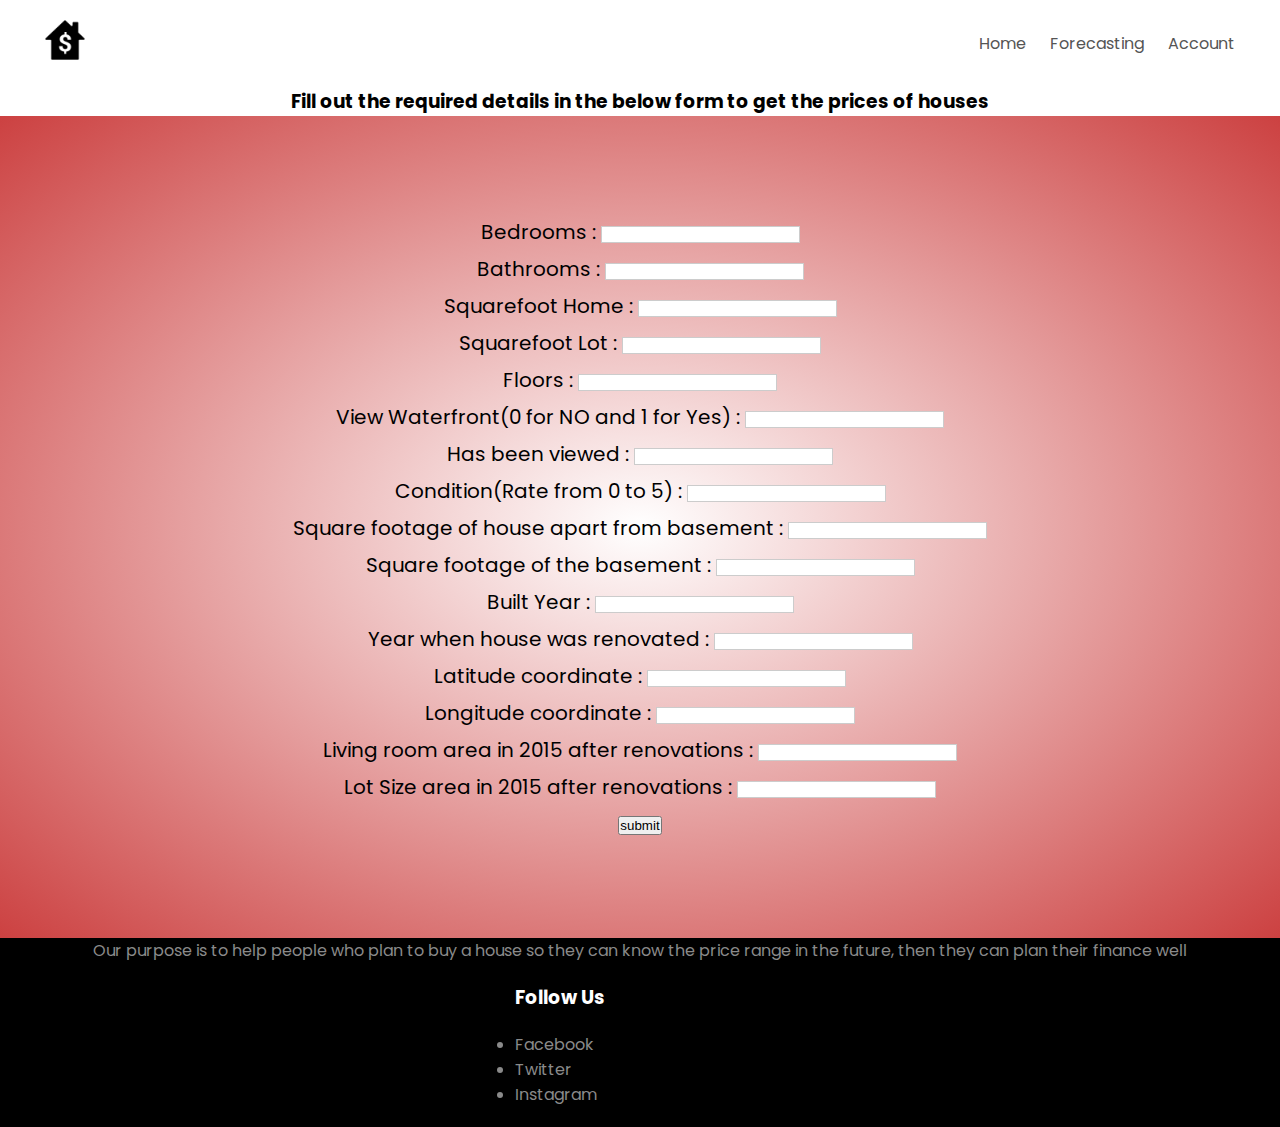
==== MachineLearningModel/templates/index.html @ 68eaeb06 "commit" ====
<!DOCTYPE html>
<html>
  <head>
    <meta name="viewport" content="width=device-width.initial-scale=1.0" />
    <title>House Price Predition</title>
    <link rel="stylesheet" type="text/css" href="../../Frontend/css/style.css" />
    <link rel="preconnect" href="https://fonts.googleapis.com" />
    <link rel="preconnect" href="https://fonts.gstatic.com" crossorigin />
    <link
      href="https://fonts.googleapis.com/css2?family=Poppins:wght@300&display=swap"
      rel="stylesheet"
    />
    <link
      rel="stylesheet"
      type="text/css"
      href="https://cdn.jsdelivr.net/npm/@fortawesome/fontawesome-free@5.15.4/css/fontawesome.min.css"
    />
  </head>

  <body>
    <div class="container">
      <div class="navbar">
        <div class="logo">
          <img src="../../Frontend/images/housep.png" width="40px" height="40px" />
        </div>

        <nav>
          <ul id="MenuItems">
            <li><a href="../../Frontend/html/housepriceprediction.html">Home</a></li>
            <li><a href="../../MachineLearningModel/templates/index.html">Forecasting</a></li>
            <li><a href="../../Frontend/html/Account.html">Account</a></li>
          </ul>
        </nav>
        <img src="menu1.png" class="menu-icon" onclick="menutoggle()" />
      </div>
    </div>

    <!-----forecasting the prices----->
    <div class="forcast">
      <h3>
        Fill out the required details in the below form to get the prices of
        houses
      </h3>
    </div>    
    <div class="forecasting-page">
      <form action="/predict" id="HpData" method="POST">
        <label for="Bedrooms">Bedrooms :</label>
        <input type="number" id="Bedrooms" name="Bedrooms" />
        <br />

        <label for="Bathrooms">Bathrooms : </label>
        <input type="number" id="Bathrooms" name="Bathrooms" />
        <br />

        <label for="Sqft_Living">Squarefoot Home :</label>
        <input type="number" id="Sqft_Living" name="Sqft_Living" />
        <br />

        <label for="Sqft_Lot">Squarefoot Lot :</label>
        <input type="number" id="Sqft_Lot" name="Sqft_Lot" />
        <br />

        <label for="Floors">Floors :</label>
        <input type="number" id="Floors" name="Floors" />
        <br />

        <label for="Waterfront">
          View Waterfront(0 for NO and 1 for Yes) :</label
        >
        <input type="number" id="Waterfront" name="Waterfront" />
        <br />

        <label for="View"> Has been viewed :</label>
        <input type="number" id="View" name="View" />
        <br />

        <label for="Condition"> Condition(Rate from 0 to 5) :</label>
        <input type="number" id="Condition" name="Condition" />
        <br />

        <label for="Sqft_Above">
          Square footage of house apart from basement :</label
        >
        <input type="number" id="Sqft_Above" name="Sqft_Above" />
        <br />

        <label for="Sqft_Basement"> Square footage of the basement :</label>
        <input type="number" id="Sqft_Basement" name="Sqft_Basement" />
        <br />

        <label for="Yr_Built"> Built Year :</label>
        <input type="number" id="Yr_Built" name="Yr_Built" />
        <br />

        <label for="Yr_Renovated"> Year when house was renovated :</label>
        <input type="number" id="Yr_Renovated" name="Yr_Renovated" />
        <br />

        <label for="Lat"> Latitude coordinate :</label>
        <input type="number" id="Lat" name="Lat" />
        <br />

        <label for="Long"> Longitude coordinate :</label>
        <input type="number" id="Long" name="Long" />
        <br />

        <label for="Sqft_Living15">
          Living room area in 2015 after renovations :</label
        >
        <input type="number" id="Sqft_Living15" name="Sqft_Living15" />
        <br />

        <label for="Sqft_Lot15">
          Lot Size area in 2015 after renovations :</label
        >
        <input type="number" id="Sqft_Lot15" name="Sqft_Lot15" />
        <br />

        <!-- <input type="submit"  id= "submit" name="Submit" /> -->
      </form>
      <button type="submit" id="submit" form="HpData">submit</button>
    </div>

    <!---footer---->
    <div class="footer">
      <div class="container">
        <div class="row">
          <div class="footer-col-1">
            <p>
              Our purpose is to help people who plan to buy a house so they can
              know the price range in the future, then they can plan their
              finance well
            </p>
          </div>
          <div class="footer-col-2">
            <h3>Follow Us</h3>
            <li>Facebook</li>
            <li>Twitter</li>
            <li>Instagram</li>
          </div>
        </div>
      </div>
    </div>
    <!-------js for togg;le menu------>
    <script src="../../Frontend/js/HousePriceJS.js"></script>
  </body>
</html>
---- Frontend/css/style.css ----
*{
	margin: 0;
	padding: 0;
	box-sizing: border-box;
}
.navbar{
	display: flex;
	align-items: center;
	padding: 20px;
}
nav{
	flex: 1;
	text-align: right;
}
nav ul{
	display: inline-block;
	list-style-type: none;
}
nav ul li{
	display: inline-block;
	margin-left: 20px;

}
a{
	text-decoration:none; /* for removing underline*/
	color: #555;

}
p{
	color:#555;
}
.container{
	max-width: 1300px;
	margin:auto;/*it will be on centre from left and right side*/
	padding-left: 25px;
	padding-right: 25px;
}
body{
	font-family: 'Poppins', sans-serif;
}

.row{
	display: flex;
	align-items: center;
	flex-wrap: wrap;
	justify-content: space-around;
}

.col-2{
	flex-basis: 50%; /*beacuise we need 2 columns*/
	min-width: 300px;
}

.col-2 img{
	max-width: 100%;
	padding: 50px 0;
}

.col-2 h1{
   font-size: 40px;
   line-height: 40px;
   margin: 	25px 0;
}

.btn {
	display: inline-block;
	background-color: #ff523b;
	color: #fff;
	padding: 8px 30px;
	margin: 30px 0;
	border-radius: 30px;
	transition: background 0.5s;
}
.header{
	background: radial-gradient(#fff,#cc4141);
}
.header .row{
	margin-top: 70px;
}
.btn:hover{
	background:#563434;
}

.small-container{
	max-width: 1080px;
	margin: auto;
	padding-left: 25px;
	padding-right: 25px;
}
.rating .fa{
	color: #ff523b;
}

/*footer*/
.footer{
background:#000;
color: #8a8a8a;
font size: 60px 0 20px;
}

.footer p{
color: #8a8a8a;

}

.footer h3{
color: #fff;
margin-bottom: 20px; 
}

.footer-col-1,.footer-col-2{
	min-width: 250px;
	margin-bottom: 20px;
}

.footer-col-1{ /* flex 1: It will use all available space*/
	text-align: center;
}

.footer-col-4{
	flex-basis: 12%;
	text-align: center;
}
.menu-icon{
	width: 28px;
	margin-left: 20px;
	display :none;
}



/*---account page----*/
.account-page{
	padding:50px 0;
	background:radial-gradient(#fff,#cc4141);
}


.form-container{
	background:#fff;
	width: 300px;
	height: 400px;
	position:relative;
	text-align: center;
	padding:20px 0; 
	margin: auto;
	box-shadow: 0 0 20px 0px rgba(0,0,0,0.1);
	overflow: hidden;
}
.form-container span{
	font-weight: bold;
	padding: 0 10px;
	color: #555;
	cursor: pointer;
	width: 100px;
	display: inline-block;
}
.form-btn{
	display: inline-block;
}
.form-conatiner form{
	max-width: 300px;
	padding: 0 20px;
	position: absolute;
	top:130px;
}

form input{
	width: 100%
	height:30px;
	margin: 10px 0;
	padding: 0 10px;
	border:1px solid #ccc;

}


form .btn{
	width: 100%;
	border:none;
    cursor: pointer;
    margin :10px 0; 
}
form .btn:focus{
	outline:none; /*no outline*/
}

#LoginForm{
	left: -300px;

}
#RegForm{
	left:0;
}
form a{
	font-size: 12px;

}

#Indicator{
	width: 100px;
	border:none;
	background:#ff523b;
	height: 3px;
	margin-top: 8px;
	transform: :translateX(100px); 
	transition: transform 1s;
}

.forcast{
	text-align: center;
}
.forecasting-page{
	padding: 100px 100px;
    text-align: center;
    background:radial-gradient(#fff,#cc4141);
    font-size: 20px;
}


/*--media query for menu*/
@media only screen and (max-width: 800px){
	nav ul{
		position: absolute;
		top:70px;
		left: 0;
		background:#333;
		width: 100%;
		overflow: hidden;
		transition: max-height 0.5s;
}

nav ul li{
	display: block;
	margin-right: 50px;
	margin-top: 10px;
	margin-bottom: 10px;
}


nav ul li a{
	color:#fff;
}

.menu-icon{
	display: block;
	cursor:pointer; /*cursor*/
}
}
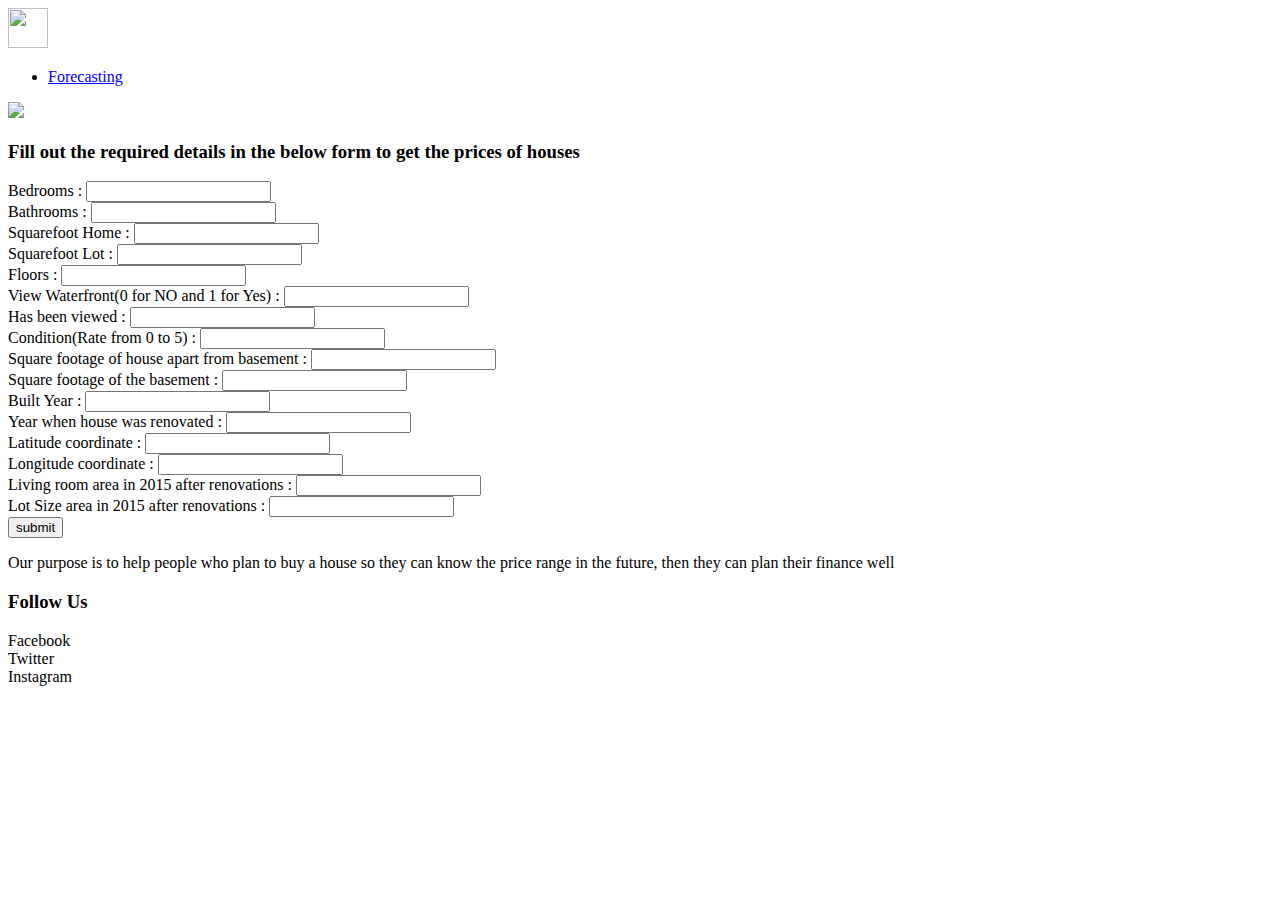
==== commit 90e45f10: "Merge pull request #1 from hrishikesh2708/main" ====
--- a/MachineLearningModel/templates/index.html
+++ b/MachineLearningModel/templates/index.html
@@ -3,7 +3,7 @@
   <head>
     <meta name="viewport" content="width=device-width.initial-scale=1.0" />
     <title>House Price Predition</title>
-    <link rel="stylesheet" type="text/css" href="../../Frontend/css/style.css" />
+    <link rel= "stylesheet" type= "text/css" href= "{{ url_for('static',filename='styles/style.css') }}">
     <link rel="preconnect" href="https://fonts.googleapis.com" />
     <link rel="preconnect" href="https://fonts.gstatic.com" crossorigin />
     <link
@@ -21,17 +21,17 @@
     <div class="container">
       <div class="navbar">
         <div class="logo">
-          <img src="../../Frontend/images/housep.png" width="40px" height="40px" />
+          <img src= "/static/images/housep.png"width="40px" height="40px" />
         </div>
 
         <nav>
           <ul id="MenuItems">
-            <li><a href="../../Frontend/html/housepriceprediction.html">Home</a></li>
+            <!-- <li><a href="/housepriceprediction">Home</a></li> -->
             <li><a href="../../MachineLearningModel/templates/index.html">Forecasting</a></li>
-            <li><a href="../../Frontend/html/Account.html">Account</a></li>
+            <!-- <li><a href="../../Frontend/html/Account.html">Account</a></li> -->
           </ul>
         </nav>
-        <img src="menu1.png" class="menu-icon" onclick="menutoggle()" />
+        <img src="/static/images/menu1.png" class="menu-icon" onclick="menutoggle()" />
       </div>
     </div>
 
